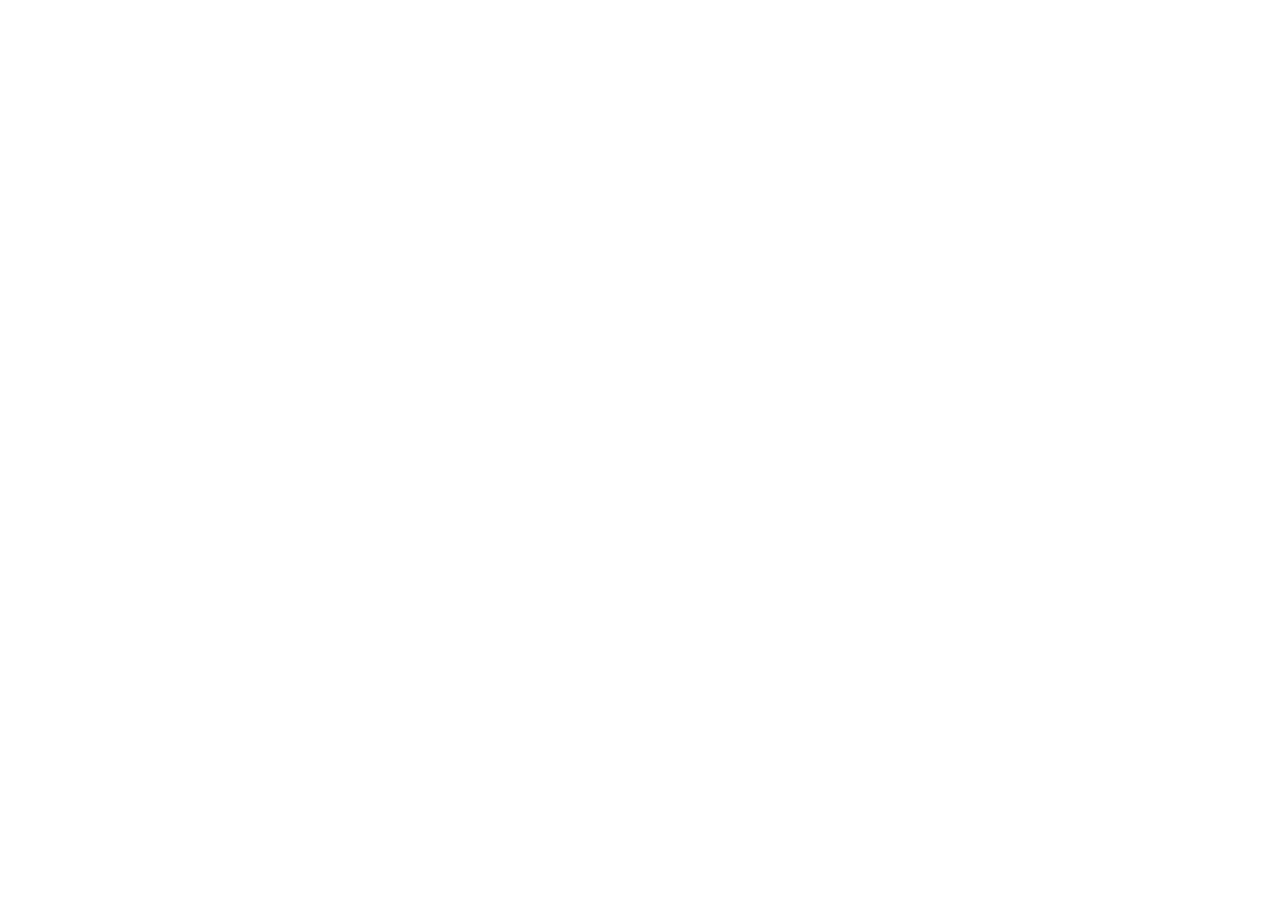
==== index.html @ fe3eacbb "初始提交：JSON 格式化工具（Rust + Dioxus，桌面/Web 双目标）+ 三平台无签名 CI" ====
<!DOCTYPE html>
<html lang="zh-CN">
<head>
    <meta charset="UTF-8">
    <meta name="viewport" content="width=device-width, initial-scale=1.0">
    <!-- 浏览器标签页图标（与 prototype 同款）：渐变圆角底 + 白花括号 + 青色中节点。data-URI SVG，零依赖。 -->
    <link rel="icon" href="data:image/svg+xml,<svg xmlns='http://www.w3.org/2000/svg' viewBox='0 0 48 48'><defs><linearGradient id='g' x1='0' y1='0' x2='48' y2='48' gradientUnits='userSpaceOnUse'><stop stop-color='%233b78ff'/><stop offset='1' stop-color='%231f53e0'/></linearGradient></defs><rect width='48' height='48' rx='13' fill='url(%23g)'/><path d='M20 14C17 14 17 18 17 21C17 23.5 15 24 13.5 24C15 24 17 24.5 17 27C17 30 17 34 20 34' stroke='%23fff' stroke-width='3' stroke-linecap='round' stroke-linejoin='round'/><path d='M28 14C31 14 31 18 31 21C31 23.5 33 24 34.5 24C33 24 31 24.5 31 27C31 30 31 34 28 34' stroke='%23fff' stroke-width='3' stroke-linecap='round' stroke-linejoin='round'/><circle cx='24' cy='24' r='3.4' fill='%2322d3ee'/></svg>">
    <!-- 标题由 Dioxus.toml [web.app] title 注入，避免与此处重复 -->
    <!-- JetBrains Mono（Web）：preconnect 提前建连，stylesheet 早于打包 CSS 的 @import 触发加载。
         桌面 webview 不经此 <head>，靠 assets/input.css 的 @import 加载；两端均回退系统等宽栈。 -->
    <link rel="preconnect" href="https://fonts.googleapis.com">
    <link rel="preconnect" href="https://fonts.gstatic.com" crossorigin>
    <link href="https://fonts.googleapis.com/css2?family=JetBrains+Mono:wght@400;500;600&display=swap" rel="stylesheet">
    <script>
        // 防深色闪烁（Web 专用）：在打包样式 / WASM 加载与首屏渲染之前，依据已存配置即时给
        // <html> 打上 dark 类，使首屏直接是深色。gloo_storage 以 JSON 字符串存储 AppConfig，
        // 故按 ui_settings.theme 判断。整段 try/catch 包裹：缺失/损坏的配置绝不阻塞 <head>。
        try {
            var raw = localStorage.getItem('eazy_json_view_config');
            if (raw) {
                var cfg = JSON.parse(raw);
                if (cfg && cfg.ui_settings && cfg.ui_settings.theme === 'dark') {
                    document.documentElement.className = 'dark';
                }
            }
        } catch (e) { /* 忽略 */ }
    </script>
</head>
<body>
    <!-- 挂载点。WASM 引导脚本与打包样式由 dx 在构建时注入；Tailwind CSS 经 app.rs 的
         document::Stylesheet + asset! 引入。手写的加载屏与 CDN 已移除。 -->
    <div id="main"></div>
</body>
</html>
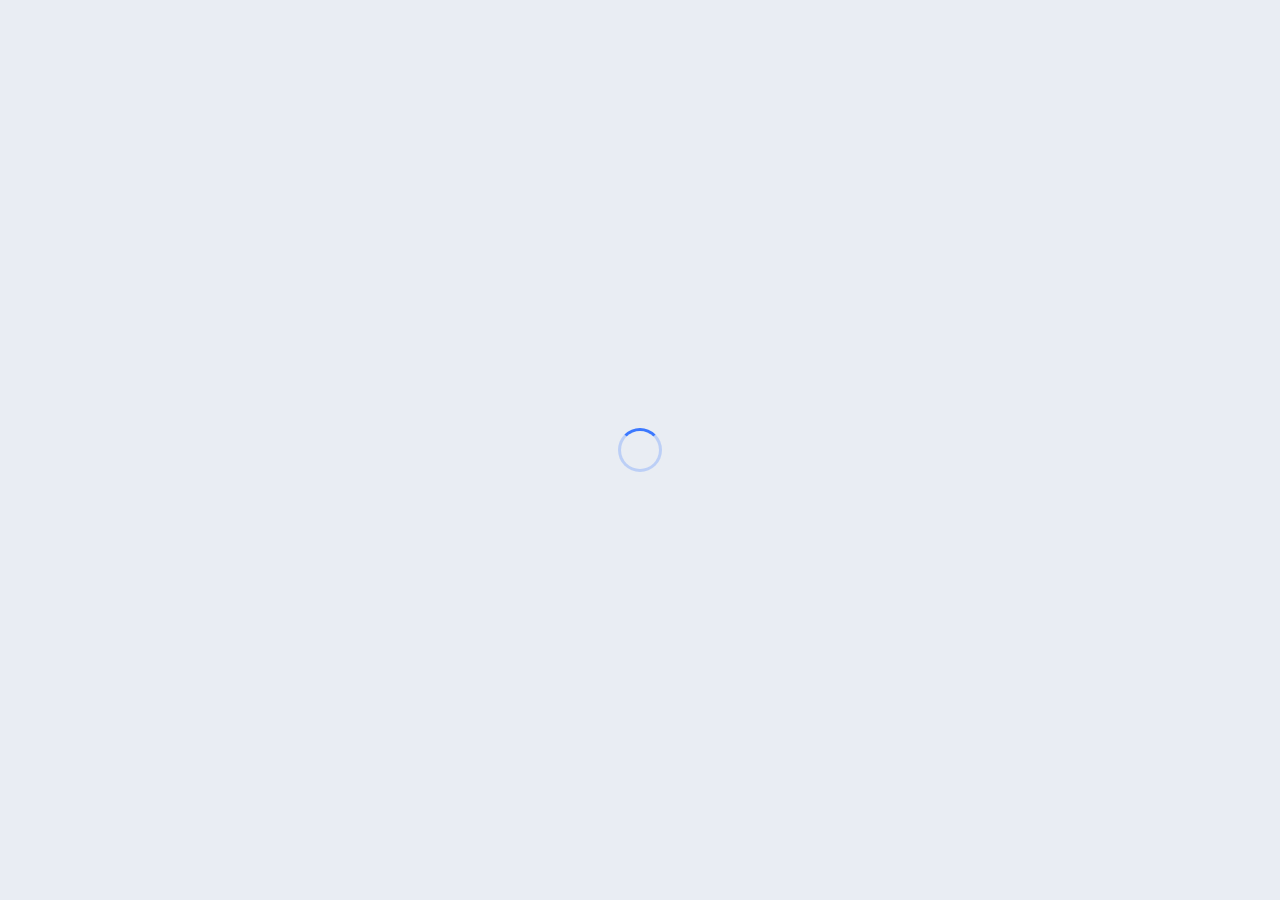
==== commit 1b0b0708: "tune style, add export and import" ====
--- a/index.html
+++ b/index.html
@@ -16,7 +16,7 @@
         // <html> 打上 dark 类，使首屏直接是深色。gloo_storage 以 JSON 字符串存储 AppConfig，
         // 故按 ui_settings.theme 判断。整段 try/catch 包裹：缺失/损坏的配置绝不阻塞 <head>。
         try {
-            var raw = localStorage.getItem('eazy_json_view_config');
+            var raw = localStorage.getItem('easy_json_view_config');
             if (raw) {
                 var cfg = JSON.parse(raw);
                 if (cfg && cfg.ui_settings && cfg.ui_settings.theme === 'dark') {
@@ -25,10 +25,21 @@
             }
         } catch (e) { /* 忽略 */ }
     </script>
+    <!-- 启动加载屏（Web 专用，覆盖 wasm 引导前的空白期）：与 app.rs SPLASH_CSS 同款。
+         桌面 webview 不经此 <head>，靠 app.rs 的 Dioxus style{} 注入。 -->
+    <style>
+        @keyframes ejv-spin { to { transform: rotate(360deg); } }
+        #ejv-splash { position: fixed; inset: 0; z-index: 9999; display: flex; align-items: center; justify-content: center; background: #e9edf3; }
+        html.dark #ejv-splash { background: #0a0e15; }
+        .ejv-ring { width: 38px; height: 38px; border-radius: 50%; border: 3px solid rgba(59,120,255,.25); border-top-color: #3b78ff; animation: ejv-spin .7s linear infinite; }
+    </style>
 </head>
 <body>
     <!-- 挂载点。WASM 引导脚本与打包样式由 dx 在构建时注入；Tailwind CSS 经 app.rs 的
-         document::Stylesheet + asset! 引入。手写的加载屏与 CDN 已移除。 -->
-    <div id="main"></div>
+         document::Stylesheet + asset! 引入。静态加载屏在 Dioxus 挂载时被替换为应用（含 Dioxus
+         自身的 #ejv-splash 遮罩），无缝接力，遮住样式生效前的未样式化空白。 -->
+    <div id="main">
+        <div id="ejv-splash"><div class="ejv-ring"></div></div>
+    </div>
 </body>
 </html>
